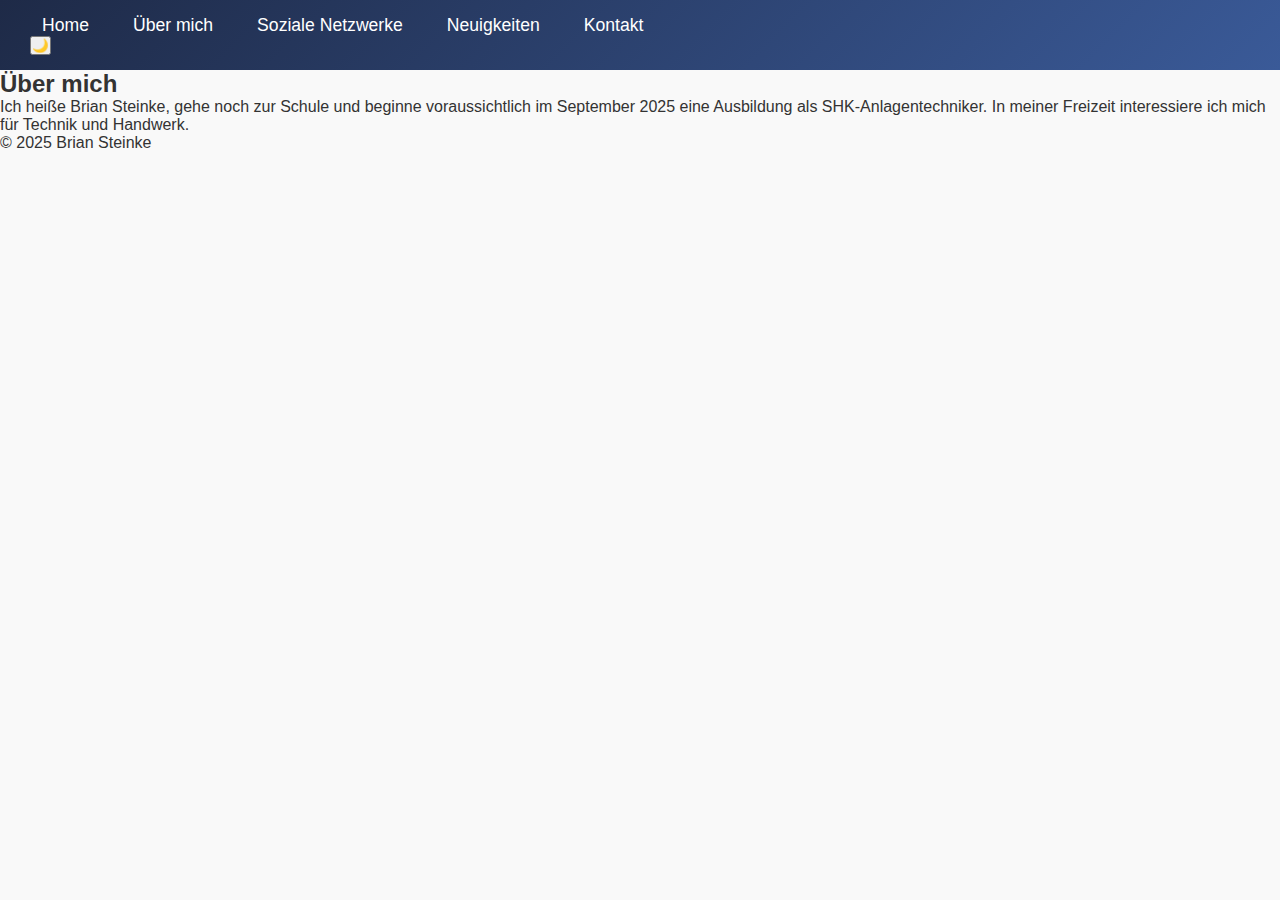
==== about.html @ 3af837f2 "New" ====
<!DOCTYPE html>
<html lang="de">
<head>
    <meta charset="UTF-8">
    <meta name="viewport" content="width=device-width, initial-scale=1.0">
    <title>Über mich - Brian Steinke</title>
    <link rel="stylesheet" href="style.css">
    <script defer src="script.js"></script>
</head>
<body>
    <header>
        <nav>
            <ul class="nav-links">
                <li><a href="index.html">Home</a></li>
                <li><a href="about.html">Über mich</a></li>
                <li><a href="social.html">Soziale Netzwerke</a></li>
                <li><a href="news.html">Neuigkeiten</a></li>
                <li><a href="contact.html">Kontakt</a></li>
            </ul>
            <button id="theme-toggle">🌙</button>
        </nav>
    </header>

    <main>
        <section>
            <h2>Über mich</h2>
            <p>Ich heiße Brian Steinke, gehe noch zur Schule und beginne voraussichtlich im September 2025 eine Ausbildung als SHK-Anlagentechniker. In meiner Freizeit interessiere ich mich für Technik und Handwerk.</p>
        </section>
    </main>

    <footer>
        <p>&copy; 2025 Brian Steinke</p>
    </footer>
</body>
</html>
---- style.css ----
/* ========== Allgemeine Styles ========== */
* {
    margin: 0;
    padding: 0;
    box-sizing: border-box;
    font-family: 'Poppins', sans-serif;
}

body {
    background: #f9f9f9;
    color: #333;
    transition: all 0.3s ease-in-out;
}

body.dark-mode {
    background: #121212;
    color: #f9f9f9;
}

/* ========== Header & Navigation ========== */
header {
    background: linear-gradient(135deg, #1E2A47, #3A5A98);
    color: white;
    padding: 15px 30px;
    display: flex;
    align-items: center;
    justify-content: space-between;
}

.logo img {
    height: 50px;
}

.nav-links {
    list-style: none;
    display: flex;
    gap: 20px;
}

.nav-links li a {
    color: white;
    text-decoration: none;
    font-size: 1.1rem;
    padding: 8px 12px;
    border-radius: 5px;
    transition: background 0.3s;
}

.nav-links li a:hover {
    background: rgba(255, 255, 255, 0.2);
}

.burger-menu {
    display: none;
    font-size: 2rem;
    cursor: pointer;
}

/* ========== Hero-Bereich ========== */
.hero {
    text-align: center;
    padding: 100px 20px;
    background: linear-gradient(135deg, #3A5A98, #1E2A47);
    color: white;
    border-radius: 8px;
    margin: 20px;
}

.hero h1 {
    font-size: 2.5rem;
}

.btn {
    display: inline-block;
    margin-top: 20px;
    padding: 12px 25px;
    background: #ff6600;
    color: white;
    text-decoration: none;
    font-size: 1.2rem;
    border-radius: 5px;
    transition: 0.3s;
}

.btn:hover {
    background: #cc5500;
}

/* ========== Responsive Anpassungen ========== */
@media (max-width: 768px) {
    .nav-links {
        display: none;
    }

    .burger-menu {
        display: block;
    }
}
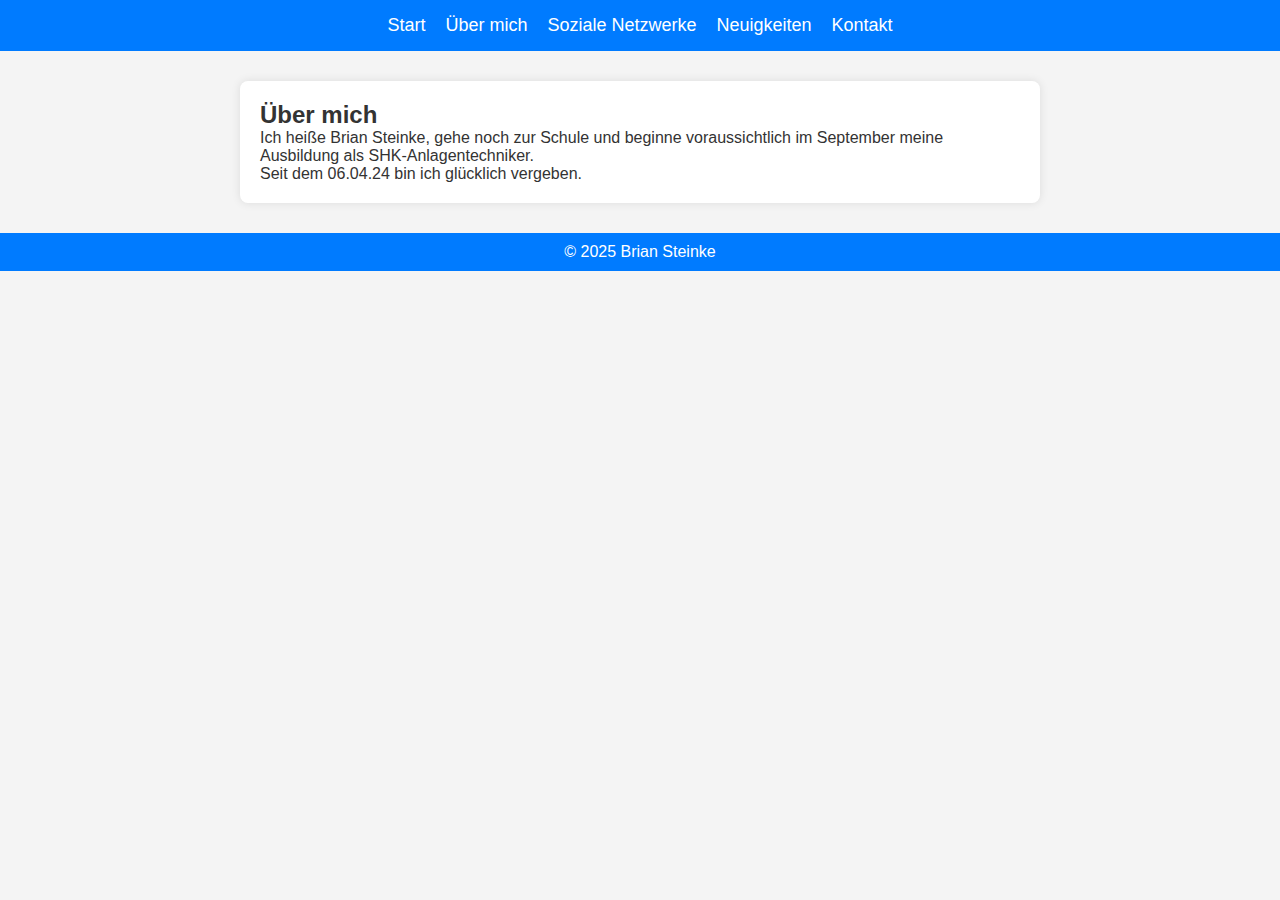
==== commit e7de59b7: "Websites v 1.0" ====
--- a/about.html
+++ b/about.html
@@ -4,32 +4,28 @@
     <meta charset="UTF-8">
     <meta name="viewport" content="width=device-width, initial-scale=1.0">
     <title>Über mich - Brian Steinke</title>
-    <link rel="stylesheet" href="style.css">
+    <link rel="stylesheet" href="styles.css">
     <script defer src="script.js"></script>
 </head>
 <body>
     <header>
         <nav>
-            <ul class="nav-links">
-                <li><a href="index.html">Home</a></li>
+            <ul>
+                <li><a href="index.html">Start</a></li>
                 <li><a href="about.html">Über mich</a></li>
-                <li><a href="social.html">Soziale Netzwerke</a></li>
+                <li><a href="socials.html">Soziale Netzwerke</a></li>
                 <li><a href="news.html">Neuigkeiten</a></li>
                 <li><a href="contact.html">Kontakt</a></li>
             </ul>
-            <button id="theme-toggle">🌙</button>
         </nav>
     </header>
-
     <main>
-        <section>
-            <h2>Über mich</h2>
-            <p>Ich heiße Brian Steinke, gehe noch zur Schule und beginne voraussichtlich im September 2025 eine Ausbildung als SHK-Anlagentechniker. In meiner Freizeit interessiere ich mich für Technik und Handwerk.</p>
-        </section>
+        <h2>Über mich</h2>
+        <p>Ich heiße Brian Steinke, gehe noch zur Schule und beginne voraussichtlich im September meine Ausbildung als SHK-Anlagentechniker.</p>
+        <p>Seit dem 06.04.24 bin ich glücklich vergeben.</p>
     </main>
-
     <footer>
-        <p>&copy; 2025 Brian Steinke</p>
+        <p>© 2025 Brian Steinke</p>
     </footer>
 </body>
 </html>--- a/styles.css
+++ b/styles.css
@@ -0,0 +1,88 @@
+/* Allgemeine Einstellungen */
+* {
+    margin: 0;
+    padding: 0;
+    box-sizing: border-box;
+    font-family: Arial, sans-serif;
+}
+
+body {
+    background-color: #f4f4f4;
+    color: #333;
+    transition: background 0.3s, color 0.3s;
+}
+
+/* Dark Mode */
+.dark-mode {
+    background-color: #121212;
+    color: #fff;
+}
+
+/* Header & Navigation */
+header {
+    background: #007bff;
+    padding: 15px;
+    text-align: center;
+}
+
+nav ul {
+    list-style: none;
+    display: flex;
+    justify-content: center;
+    gap: 20px;
+}
+
+nav ul li {
+    display: inline;
+}
+
+nav ul li a {
+    text-decoration: none;
+    color: white;
+    font-size: 18px;
+    transition: 0.3s;
+}
+
+nav ul li a:hover {
+    text-decoration: underline;
+}
+
+/* Dark Mode Button */
+#darkModeToggle {
+    margin-top: 10px;
+    padding: 8px 12px;
+    background: #333;
+    color: white;
+    border: none;
+    cursor: pointer;
+    transition: 0.3s;
+}
+
+#darkModeToggle:hover {
+    background: #555;
+}
+
+/* Hauptinhalt */
+main {
+    max-width: 800px;
+    margin: 30px auto;
+    padding: 20px;
+    background: white;
+    box-shadow: 0 0 10px rgba(0, 0, 0, 0.1);
+    border-radius: 8px;
+}
+
+/* Dark Mode für Inhalt */
+.dark-mode main {
+    background: #222;
+    box-shadow: 0 0 10px rgba(255, 255, 255, 0.1);
+}
+
+/* Footer */
+footer {
+    text-align: center;
+    padding: 10px;
+    background: #007bff;
+    color: white;
+    margin-top: 20px;
+}